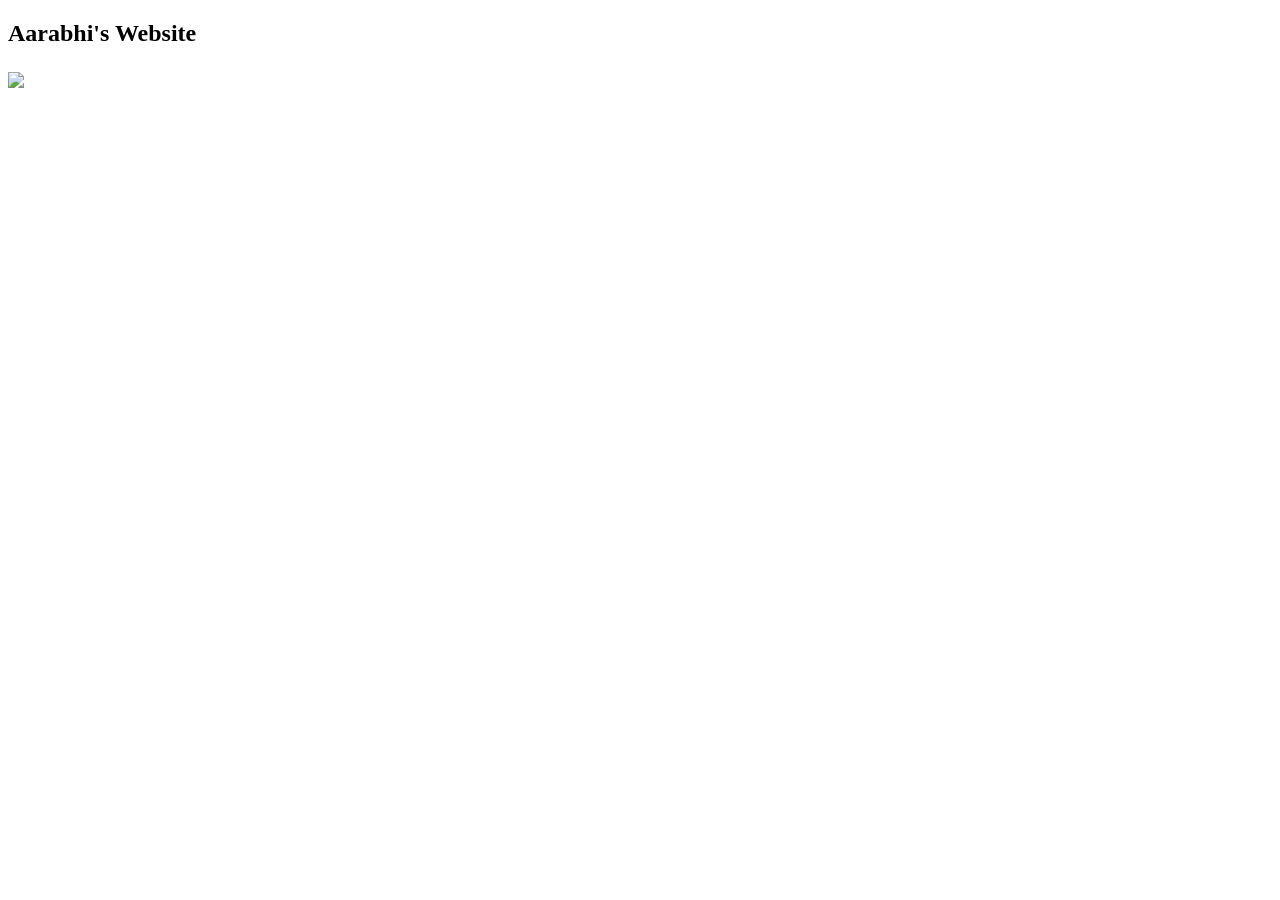
==== index.html @ dd381add "Basic website HTML" ====
<!DOCTYPE html>
<html lang="en">
<head>
  <meta charset="UTF-8">
  <meta http-equiv="X-UA-Compatible" content="IE=edge">
  <meta name="viewport" content="width=device-width, initial-scale=1.0">
  <title>Aarabhi's Tab Title</title>
</head>
<body>
  <h2> Aarabhi's Website <h2>
    <img src=https://encrypted-tbn0.gstatic.com/images?ec=121691717&q=tbn%3AANd9GcSdu2x6Lnpw7iDJ5NVXj09M9zhD2yPAkbCITjz98opM1g&s=&safe=active&surl=1>
</body>
</html>
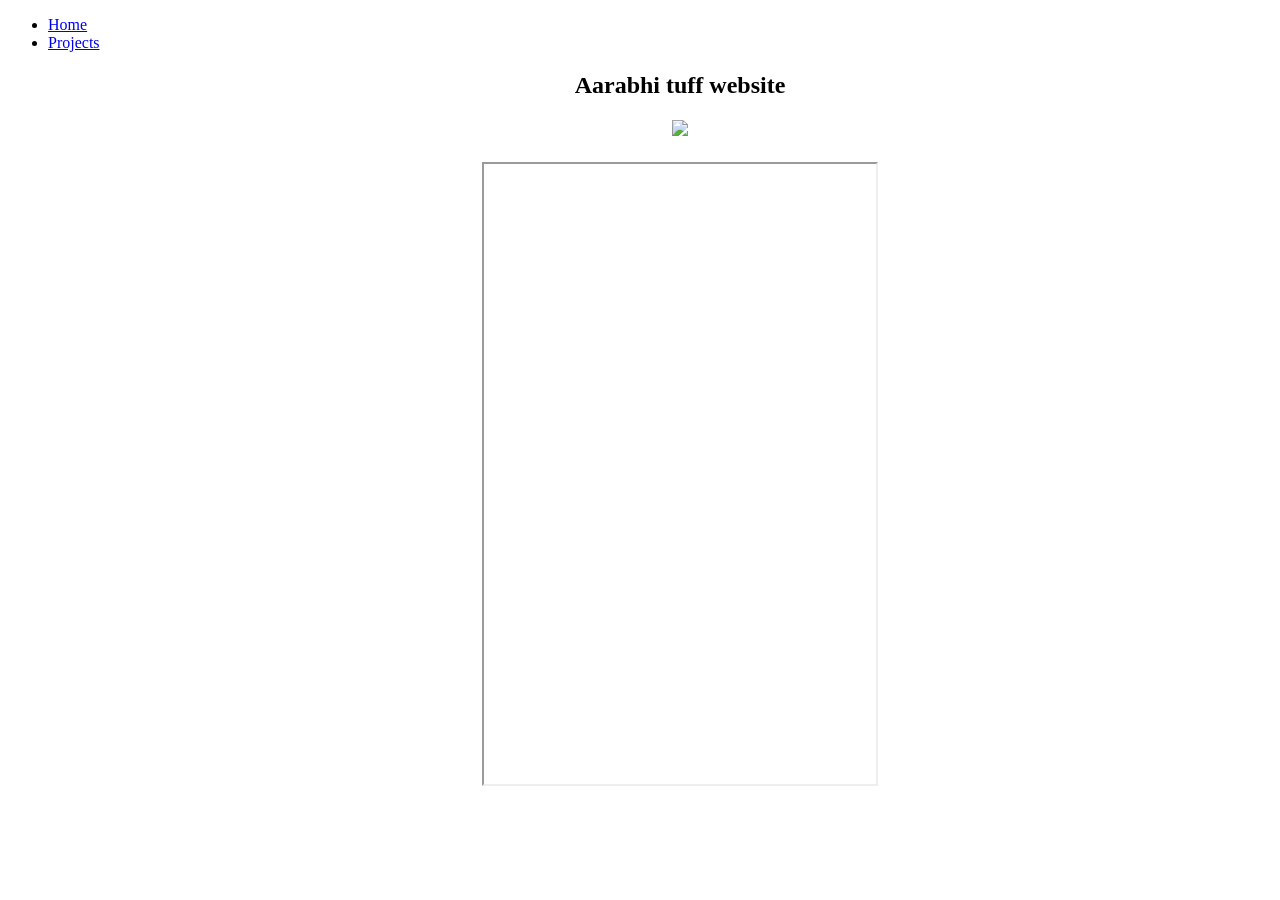
==== commit b32123ef: "Everything centered, links in  navigaytion bar" ====
--- a/index.html
+++ b/index.html
@@ -7,7 +7,14 @@
   <title>Aarabhi's Tab Title</title>
 </head>
 <body>
-  <h2> Aarabhi's Website <h2>
-    <img src=https://encrypted-tbn0.gstatic.com/images?ec=121691717&q=tbn%3AANd9GcSdu2x6Lnpw7iDJ5NVXj09M9zhD2yPAkbCITjz98opM1g&s=&safe=active&surl=1>
+  <nav>
+    <ul>
+      <li><a href="default.app">Home</a></li>
+      <li><a href="news.asp">Projects</a></li>
+      <ul>
+  <center>
+  <h2> Aarabhi tuff website</h2>
+  <h3><img src=https://encrypted-tbn0.gstatic.com/images?ec=121691717&q=tbn%3AANd9GcSdu2x6Lnpw7iDJ5NVXj09M9zhD2yPAkbCITjz98opM1g&s=&safe=active&surl=1></h3>
+<h4><iframe width="392" height="620" style=:"border: 0px;" src="https://studio.code.org/projects/applab/b2502c4c-1080-4e07-abc3-0d84e8fb74d9"></h4></iframe>
 </body>
 </html>
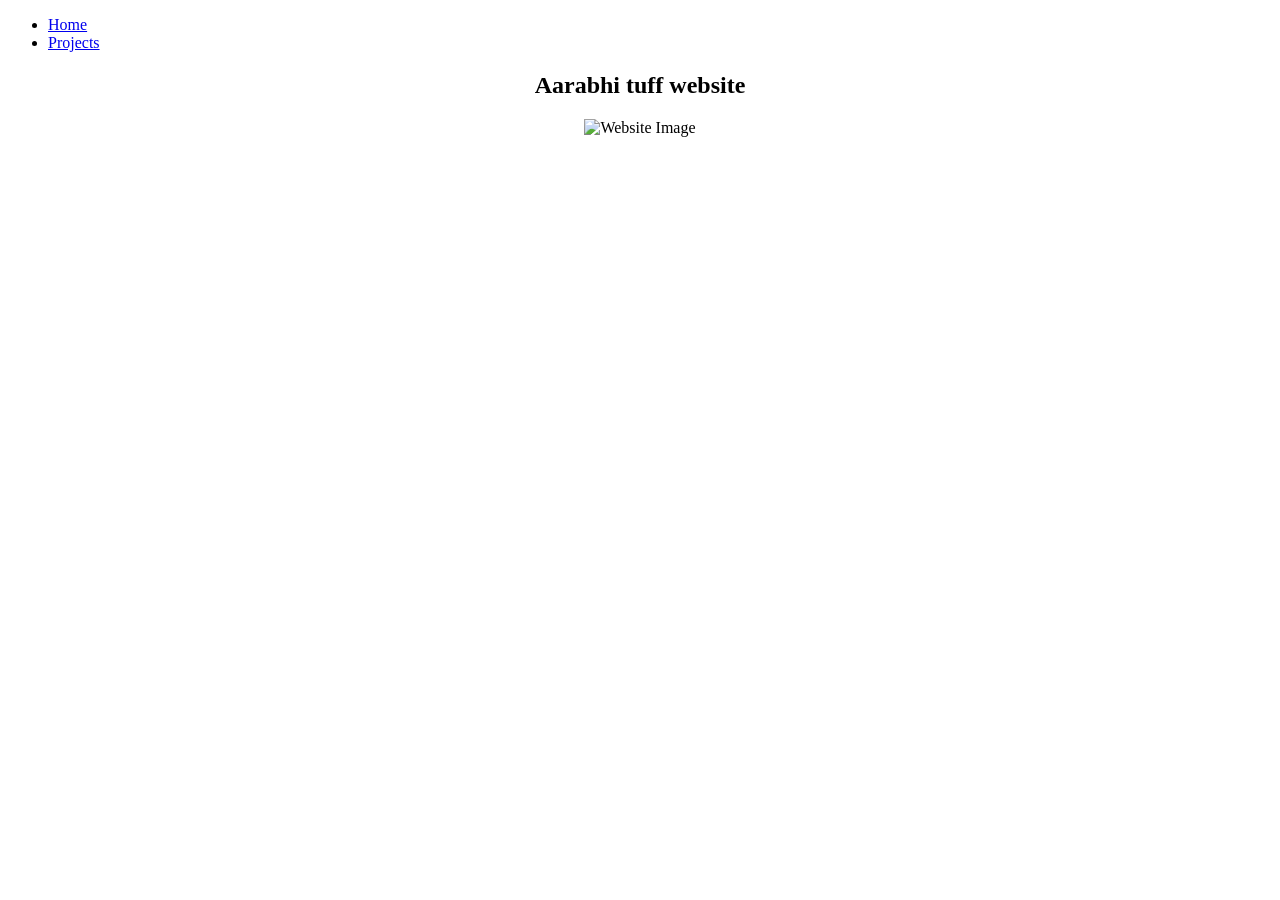
==== commit fc956102: "Revise navigation and image elements in index.html Updated navigation links and improved image struc" ====
--- a/index.html
+++ b/index.html
@@ -5,16 +5,18 @@
   <meta http-equiv="X-UA-Compatible" content="IE=edge">
   <meta name="viewport" content="width=device-width, initial-scale=1.0">
   <title>Aarabhi's Tab Title</title>
-</head>
-<body>
+
   <nav>
     <ul>
-      <li><a href="default.app">Home</a></li>
-      <li><a href="news.asp">Projects</a></li>
-      <ul>
+      <li><a href="#home">Home</a></li>
+      <li><a href="projects.html">Projects</a></li>
+    </ul>
+  </nav>
+
   <center>
-  <h2> Aarabhi tuff website</h2>
-  <h3><img src=https://encrypted-tbn0.gstatic.com/images?ec=121691717&q=tbn%3AANd9GcSdu2x6Lnpw7iDJ5NVXj09M9zhD2yPAkbCITjz98opM1g&s=&safe=active&surl=1></h3>
-<h4><iframe width="392" height="620" style=:"border: 0px;" src="https://studio.code.org/projects/applab/b2502c4c-1080-4e07-abc3-0d84e8fb74d9"></h4></iframe>
+    <h2>Aarabhi tuff website</h2>
+    <div>
+      <img src="https://encrypted-tbn0.gstatic.com/images?ec=121691717&q=tbn%3AANd9GcSdu2x6Lnpw7iDJ5NVXj09M9zhD2yPAkbCITjz98opM1g&s=&safe=active&surl=1" alt="Website Image">
+    </div>
 </body>
 </html>
